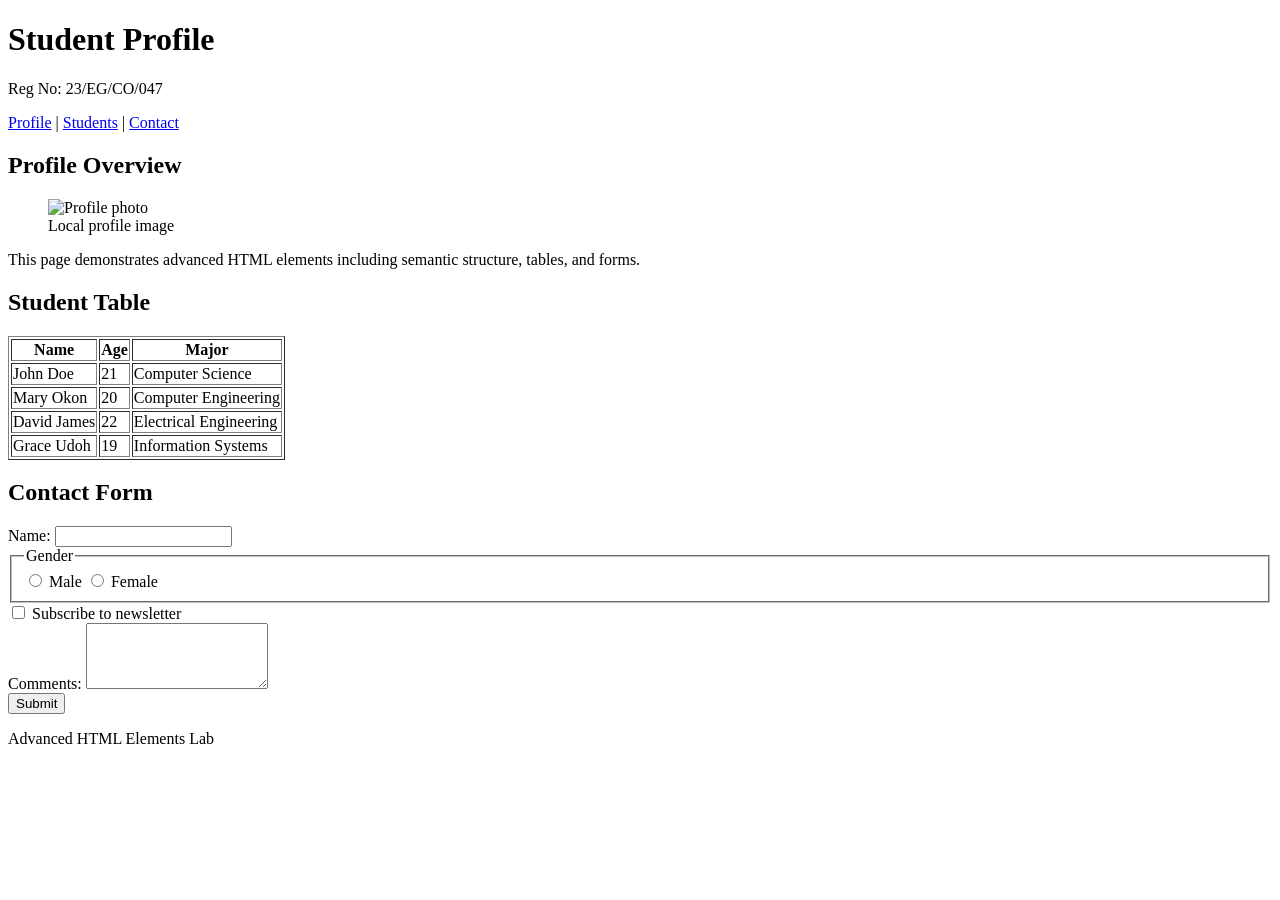
==== lab2/lab2.html @ 3d3d5b97 "Add lab folders for local navigation" ====
<!DOCTYPE html>
<html lang="en">
  <head>
    <meta charset="UTF-8" />
    <meta name="viewport" content="width=device-width, initial-scale=1.0" />
    <title>Advanced HTML</title>
  </head>
  <body>
    <header>
      <h1>Student Profile</h1>
      <p>Reg No: 23/EG/CO/047</p>
    </header>

    <nav>
      <a href="#profile">Profile</a> |
      <a href="#students">Students</a> |
      <a href="#contact">Contact</a>
    </nav>

    <main>
      <section id="profile">
        <article>
          <h2>Profile Overview</h2>
          <figure>
            <img src="profile.svg" alt="Profile photo" />
            <figcaption>Local profile image</figcaption>
          </figure>
          <p>
            This page demonstrates advanced HTML elements including semantic
            structure, tables, and forms.
          </p>
        </article>
      </section>

      <section id="students">
        <h2>Student Table</h2>
        <table border="1">
          <tr>
            <th>Name</th>
            <th>Age</th>
            <th>Major</th>
          </tr>
          <tr>
            <td>John Doe</td>
            <td>21</td>
            <td>Computer Science</td>
          </tr>
          <tr>
            <td>Mary Okon</td>
            <td>20</td>
            <td>Computer Engineering</td>
          </tr>
          <tr>
            <td>David James</td>
            <td>22</td>
            <td>Electrical Engineering</td>
          </tr>
          <tr>
            <td>Grace Udoh</td>
            <td>19</td>
            <td>Information Systems</td>
          </tr>
        </table>
      </section>

      <section id="contact">
        <h2>Contact Form</h2>
        <form>
          <label for="name">Name:</label>
          <input type="text" id="name" name="name" />
          <br />

          <fieldset>
            <legend>Gender</legend>
            <label>
              <input type="radio" name="gender" value="male" />
              Male
            </label>
            <label>
              <input type="radio" name="gender" value="female" />
              Female
            </label>
          </fieldset>

          <label>
            <input type="checkbox" name="subscribe" value="yes" />
            Subscribe to newsletter
          </label>
          <br />

          <label for="comments">Comments:</label>
          <textarea id="comments" name="comments" rows="4"></textarea>
          <br />

          <input type="submit" value="Submit" />
        </form>
      </section>
    </main>

    <footer>
      <p>Advanced HTML Elements Lab</p>
    </footer>
  </body>
</html>
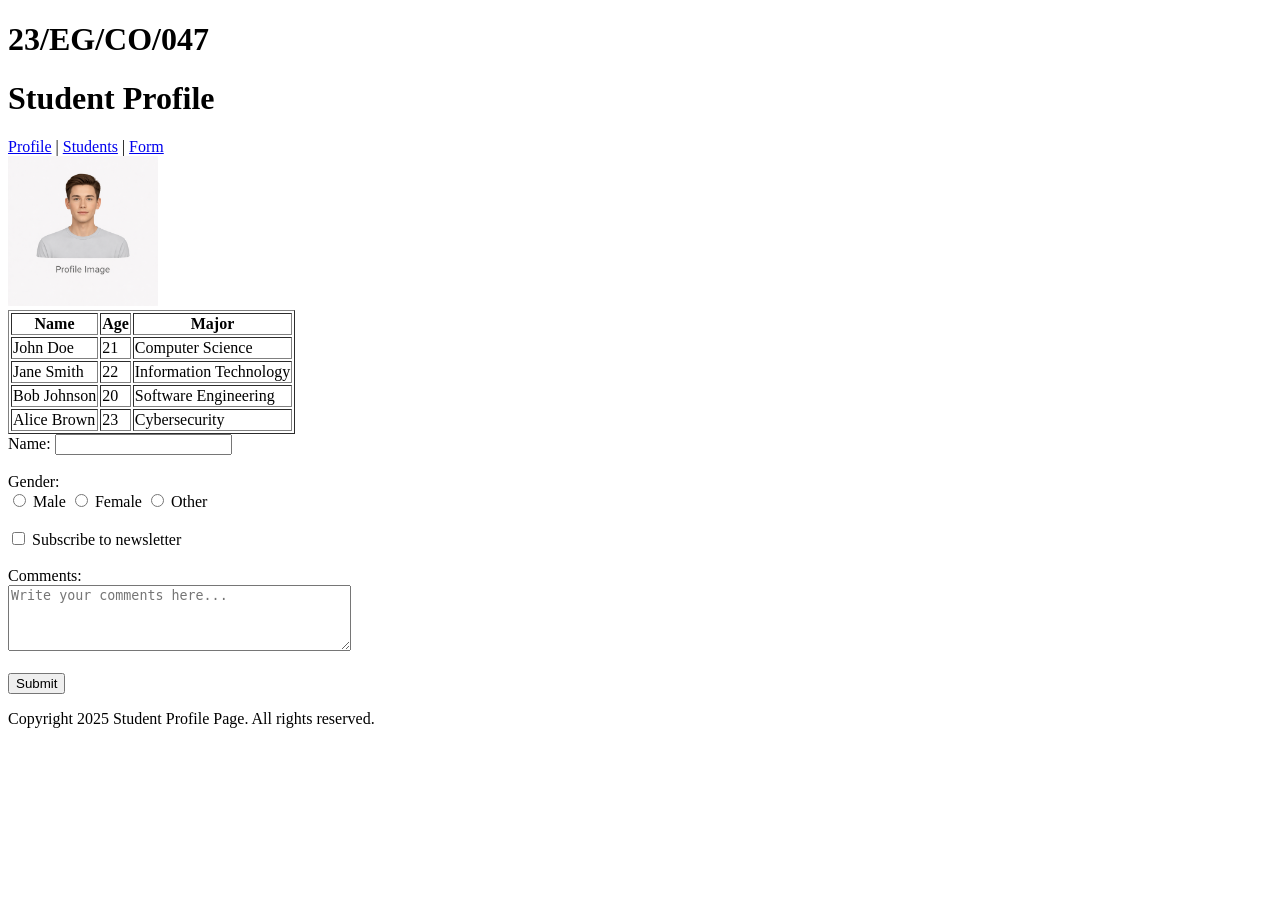
==== commit d0efcd9e: "Update Lab 2 page content" ====
--- a/lab2/lab2.html
+++ b/lab2/lab2.html
@@ -6,35 +6,26 @@
     <title>Advanced HTML</title>
   </head>
   <body>
+    <h1>23/EG/CO/047</h1>
+
     <header>
       <h1>Student Profile</h1>
-      <p>Reg No: 23/EG/CO/047</p>
+      <nav>
+        <a href="#profile">Profile</a> |
+        <a href="#students">Students</a> |
+        <a href="#form">Form</a>
+      </nav>
     </header>
 
-    <nav>
-      <a href="#profile">Profile</a> |
-      <a href="#students">Students</a> |
-      <a href="#contact">Contact</a>
-    </nav>
+    <section id="profile">
+      <article>
+        <img
+          src="Neutral portrait with soft lighting.png"
+          alt="Profile Picture"
+          width="150"
+        />
 
-    <main>
-      <section id="profile">
-        <article>
-          <h2>Profile Overview</h2>
-          <figure>
-            <img src="profile.svg" alt="Profile photo" />
-            <figcaption>Local profile image</figcaption>
-          </figure>
-          <p>
-            This page demonstrates advanced HTML elements including semantic
-            structure, tables, and forms.
-          </p>
-        </article>
-      </section>
-
-      <section id="students">
-        <h2>Student Table</h2>
-        <table border="1">
+        <table border="1" id="students">
           <tr>
             <th>Name</th>
             <th>Age</th>
@@ -46,59 +37,65 @@
             <td>Computer Science</td>
           </tr>
           <tr>
-            <td>Mary Okon</td>
-            <td>20</td>
-            <td>Computer Engineering</td>
+            <td>Jane Smith</td>
+            <td>22</td>
+            <td>Information Technology</td>
           </tr>
           <tr>
-            <td>David James</td>
-            <td>22</td>
-            <td>Electrical Engineering</td>
+            <td>Bob Johnson</td>
+            <td>20</td>
+            <td>Software Engineering</td>
           </tr>
           <tr>
-            <td>Grace Udoh</td>
-            <td>19</td>
-            <td>Information Systems</td>
+            <td>Alice Brown</td>
+            <td>23</td>
+            <td>Cybersecurity</td>
           </tr>
         </table>
-      </section>
+      </article>
+    </section>
 
-      <section id="contact">
-        <h2>Contact Form</h2>
-        <form>
-          <label for="name">Name:</label>
-          <input type="text" id="name" name="name" />
-          <br />
+    <section id="form">
+      <form>
+        <label for="name">Name:</label>
+        <input type="text" id="name" name="name" />
+        <br />
+        <br />
 
-          <fieldset>
-            <legend>Gender</legend>
-            <label>
-              <input type="radio" name="gender" value="male" />
-              Male
-            </label>
-            <label>
-              <input type="radio" name="gender" value="female" />
-              Female
-            </label>
-          </fieldset>
+        <label>Gender:</label>
+        <br />
+        <input type="radio" id="male" name="gender" value="male" />
+        <label for="male">Male</label>
+        <input type="radio" id="female" name="gender" value="female" />
+        <label for="female">Female</label>
+        <input type="radio" id="other" name="gender" value="other" />
+        <label for="other">Other</label>
+        <br />
+        <br />
 
-          <label>
-            <input type="checkbox" name="subscribe" value="yes" />
-            Subscribe to newsletter
-          </label>
-          <br />
+        <input type="checkbox" id="newsletter" name="newsletter" />
+        <label for="newsletter">Subscribe to newsletter</label>
+        <br />
+        <br />
 
-          <label for="comments">Comments:</label>
-          <textarea id="comments" name="comments" rows="4"></textarea>
-          <br />
+        <label for="comments">Comments:</label>
+        <br />
+        <textarea
+          id="comments"
+          name="comments"
+          rows="4"
+          cols="40"
+          placeholder="Write your comments here..."
+        ></textarea>
+        <br />
+        <br />
 
-          <input type="submit" value="Submit" />
-        </form>
-      </section>
-    </main>
+        <input type="submit" value="Submit" />
+      </form>
+    </section>
 
     <footer>
-      <p>Advanced HTML Elements Lab</p>
+      <p>Copyright 2025 Student Profile Page. All rights reserved.</p>
     </footer>
   </body>
 </html>
